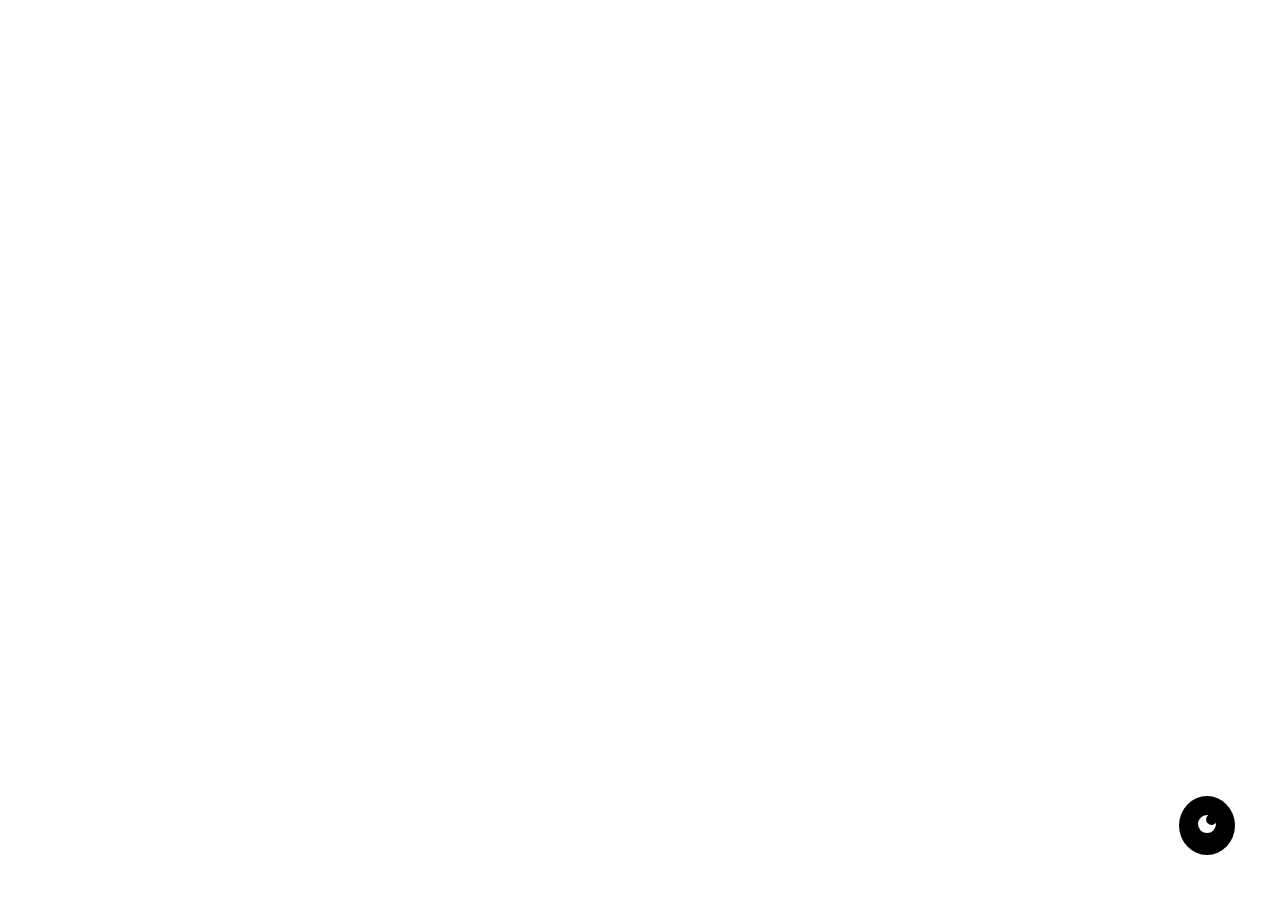
==== index.html @ ffbf8aef "(dev) desenvolvendo o controlador de theme do site - O website alterna entre modo claro e escuro aut" ====
<!DOCTYPE html>
<html lang="en">
<head>
    <meta charset="UTF-8">
    <meta name="viewport" content="width=device-width, initial-scale=1.0">
    <title>InferInfra</title>

    <link rel="stylesheet" href="styles/theme.css">
    <link rel="stylesheet" href="styles/index.css">
</head>
<body>


    <button id="theme-button">
        <img src="" alt="Botão que altera entre modo claro e escuro">
    </button>
</body>

<script src="scripts/ui/theme.js"></script>
</html>
---- styles/theme.css ----
/*  
 *  Coloque esse arquivo em todos os arquivos .html que forem utilizados
 *  ao longo do projeto.
 */

/*  
 *  :root aqui é o elemento <html>, assim, todos os elementos são afetados
 */

:root {
    --background-color: white;
    --foreground-color: black;
    --primary-color: #C95A5A;
}

:root.dark {
    --background-color: black;
    --foreground-color: white;
    --primary-color: #D97A7A;
}

* {
    margin: 0;
    box-sizing: border-box;
    transition: background-color 200ms ease,
                color 200ms ease;
}

body {
    background-color: var(--background-color);
}

#theme-button {
    position: fixed;
    bottom: 5vh;
    right: 5vh;

    background-color: var(--foreground-color);
    
    border: 0;
    border-radius: 50%;

    padding: 1rem;
}

#theme-button:hover {
    cursor: pointer;
}
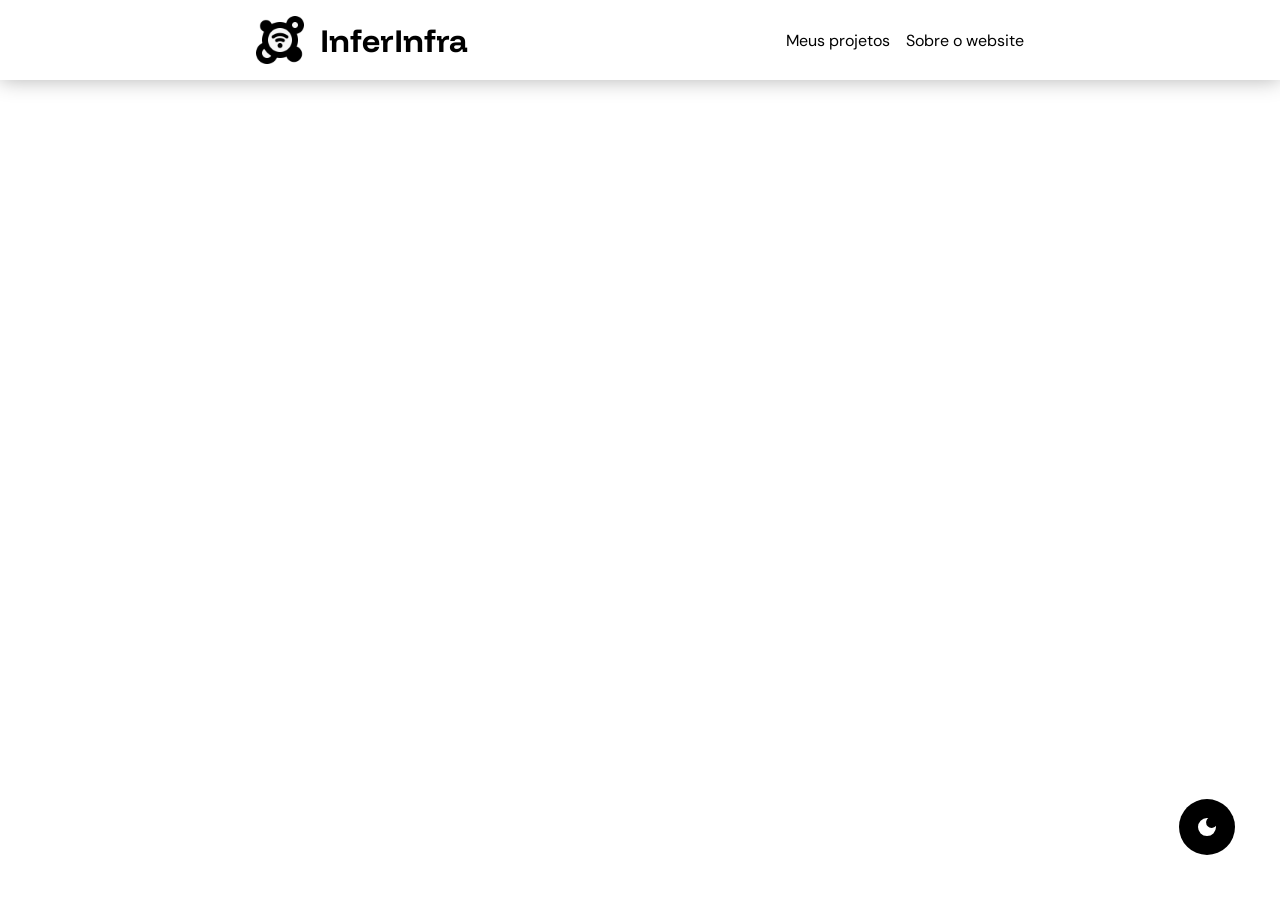
==== commit 139b40ce: "(dev) desenvolvendo website - Adiconando header do website, contendo um link para "Meus projetos" e " ====
--- a/index.html
+++ b/index.html
@@ -5,11 +5,22 @@
     <meta name="viewport" content="width=device-width, initial-scale=1.0">
     <title>InferInfra</title>
 
+    <link rel="shortcut icon" href="" type="image/x-icon">
+
     <link rel="stylesheet" href="styles/theme.css">
     <link rel="stylesheet" href="styles/index.css">
 </head>
 <body>
-
+    <header id="header">
+        <a href="" class="logo">
+            <img src="assets/logo/logo.png" alt="Logo do InterInfra">
+            <h1>InferInfra</h1>
+        </a>
+        <nav>
+            <a href="">Meus projetos</a>
+            <a href="">Sobre o website</a>
+        </nav>
+    </header>
 
     <button id="theme-button">
         <img src="" alt="Botão que altera entre modo claro e escuro">
--- a/styles/theme.css
+++ b/styles/theme.css
@@ -1,3 +1,5 @@
+@import url('https://fonts.googleapis.com/css2?family=DM+Sans:ital,opsz,wght@0,9..40,100..1000;1,9..40,100..1000&family=Funnel+Display:wght@300..800&display=swap');
+
 /*  
  *  Coloque esse arquivo em todos os arquivos .html que forem utilizados
  *  ao longo do projeto.
@@ -24,10 +26,79 @@
     box-sizing: border-box;
     transition: background-color 200ms ease,
                 color 200ms ease;
+    text-decoration: none;
 }
 
 body {
     background-color: var(--background-color);
+}
+
+img {
+    display: block;
+}
+
+a, p, span, small,
+h1, h2, h3, h4, h5, h6 {
+    color: var(--foreground-color);
+}
+
+h1, h2, h3, h4, h5, h6 {
+    font-family: Funnel Display, Arial, monospace;
+}
+
+a, p, span, small {
+    font-family: DM Sans, Arial, sans-serif;
+}
+
+#header {
+    display: flex;
+    justify-content: space-between;
+    align-items: center;
+
+    height: 5rem;
+    padding: 1rem 20vw;
+    background-color: var(--background-color);
+    
+    box-shadow: 0 0 20px
+        color-mix(in srgb, var(--foreground-color) 30%, transparent);
+}
+
+#header nav {
+    display: flex;
+    gap: 1rem;
+}
+
+#header nav a {
+    position: relative;
+}
+
+#header .logo {
+    height: 100%;
+    display: flex;
+    align-items: center;
+    gap: 1rem;
+}
+
+#header .logo img {
+    height: 100%;
+    object-fit: contain;
+}
+
+#header nav a::before {
+    content: '';
+    position: absolute;
+    left: 0;
+    bottom: -2px;
+
+    width: 0;
+    height: 2px;
+
+    background-color: var(--foreground-color);
+    transition: width 200ms ease;
+}
+
+#header nav a:hover::before {
+    width: 100%;
 }
 
 #theme-button {
@@ -43,6 +114,14 @@
     padding: 1rem;
 }
 
+#theme-button img {
+    filter: invert(1);
+}
+
+:root.dark #theme-button img {
+    filter: none;
+}
+
 #theme-button:hover {
     cursor: pointer;
 }
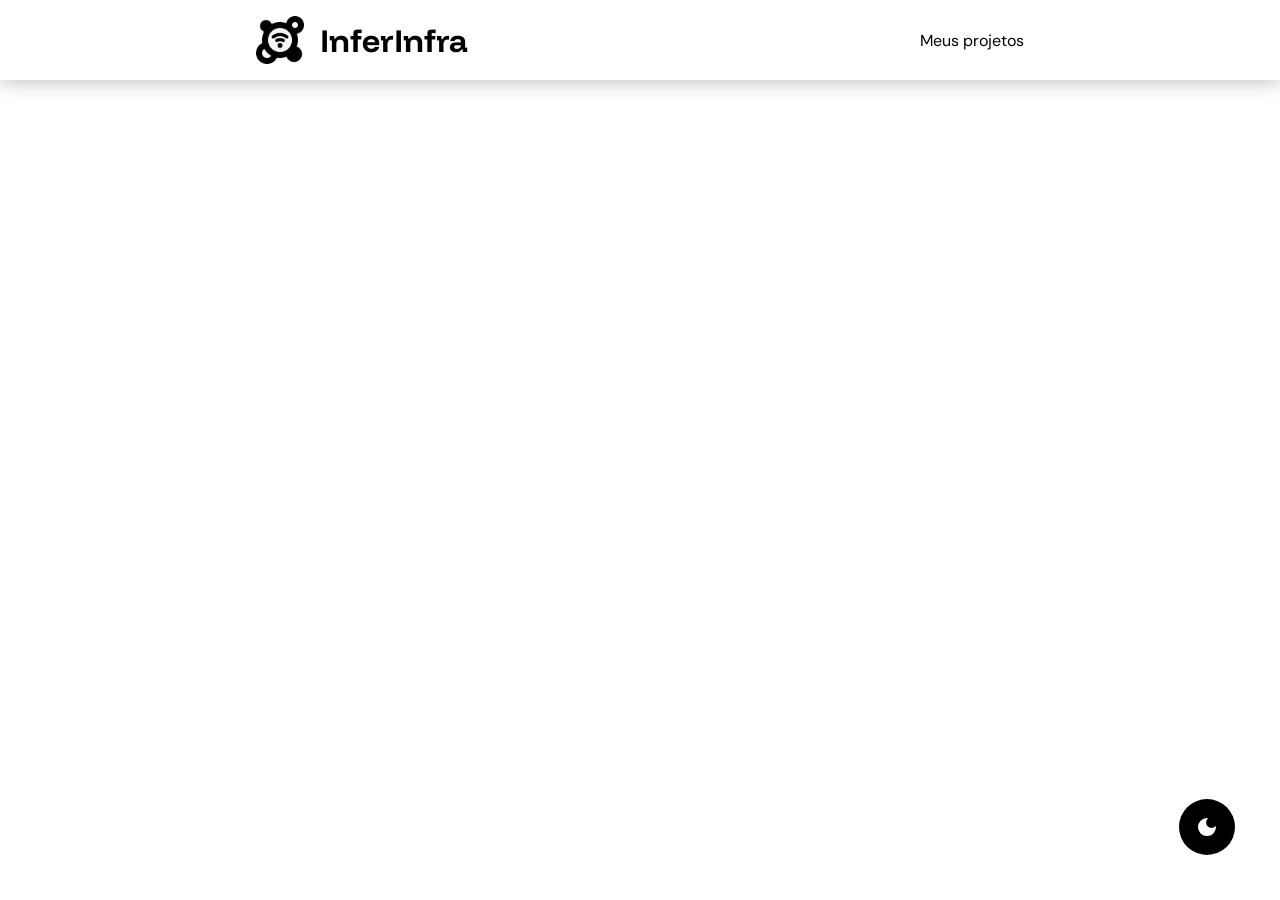
==== commit 74ed0200: "feat(projetos): unifica cálculos e gera especificação de backbone, malha horizontal e racks por anda" ====
--- a/index.html
+++ b/index.html
@@ -17,8 +17,7 @@
             <h1>InferInfra</h1>
         </a>
         <nav>
-            <a href="">Meus projetos</a>
-            <a href="">Sobre o website</a>
+            <a href="meus-projetos.html">Meus projetos</a>
         </nav>
     </header>
 
--- a/styles/theme.css
+++ b/styles/theme.css
@@ -37,7 +37,7 @@
     display: block;
 }
 
-a, p, span, small,
+a, p, span, small, button, input, label, legend, strong,
 h1, h2, h3, h4, h5, h6 {
     color: var(--foreground-color);
 }
@@ -46,7 +46,7 @@
     font-family: Funnel Display, Arial, monospace;
 }
 
-a, p, span, small {
+a, p, span, small, button, input, label, legend, strong {
     font-family: DM Sans, Arial, sans-serif;
 }
 
